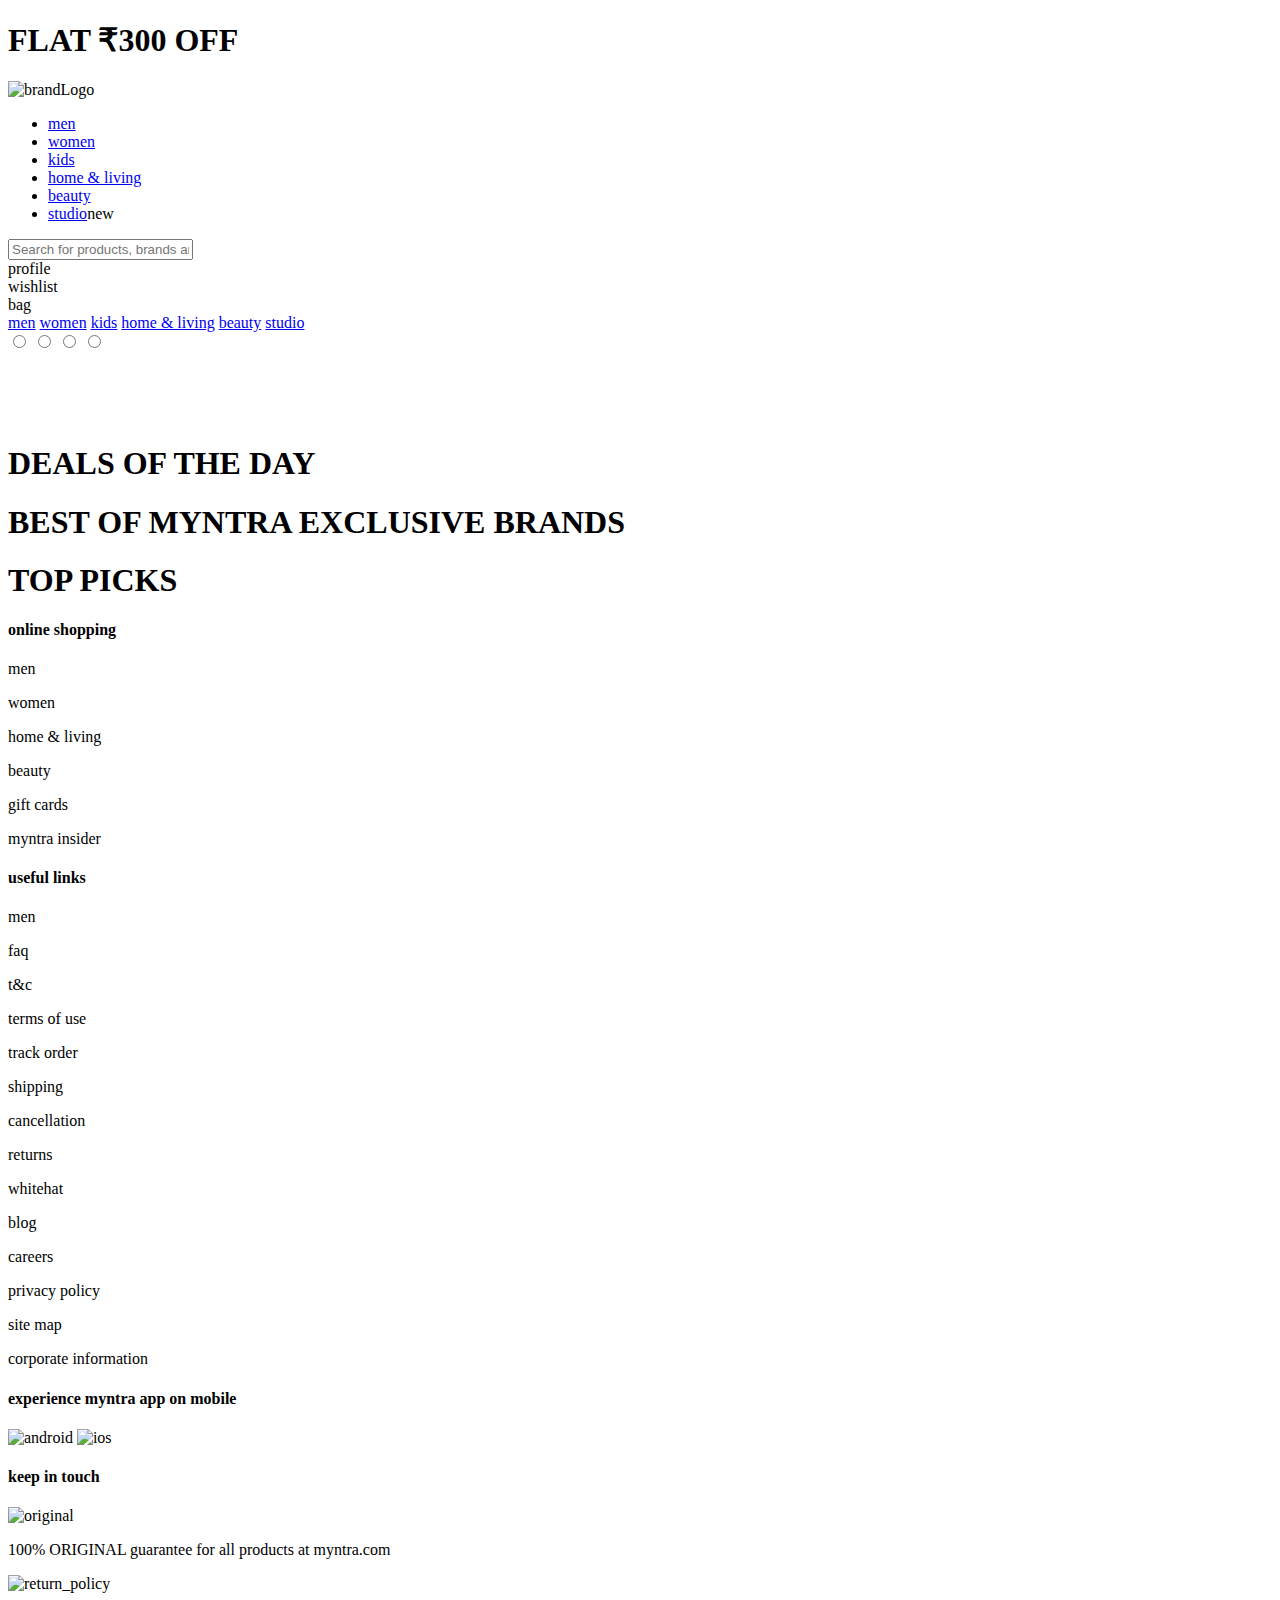
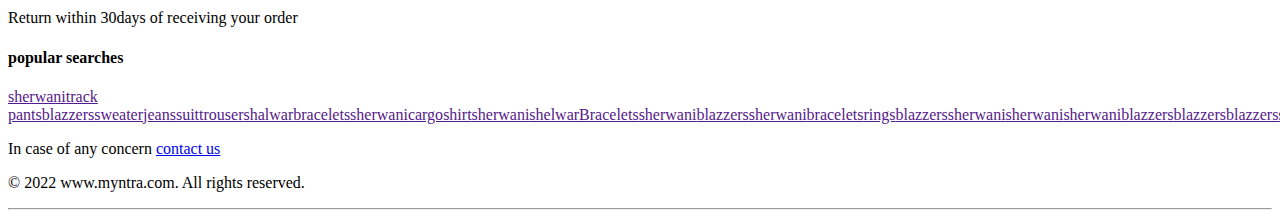
==== index.html @ 6640f42c "Update index.html" ====
<!DOCTYPE html>
<html lang="en">

<head>
    <meta charset="UTF-8">
    <meta http-equiv="X-UA-Compatible" content="IE=edge">
    <meta name="viewport" content="width=device-width, initial-scale=1.0">
    <title>Myntraa</title>
    <link rel="stylesheet" href="style.css">
    <link rel="shortcut icon" href="favicon.png" type="image/x-icon">
    <link href='https://unpkg.com/boxicons@2.1.2/css/boxicons.min.css' rel='stylesheet'>
    <link rel="stylesheet" href="navbar.css">
    <link rel="stylesheet" href="header.css">
    <script src="https://kit.fontawesome.com/72215895a8.js" crossorigin="anonymous"></script>
    <style>
        #section_1 img{
            width: unset;
        }
        ol > li > span{
            color: #505050;
            font-weight: 700;
        }
    </style>
</head>

<body>
    <div id="flatdiscount">
        <i id="sidePanel" class="fa-solid fa-caret-left"></i>
        <h1>FLAT ₹300 OFF</h1>
    </div>

    <header>
        <div id="logo">
            <img src="myntra-removebg-preview.png" alt="brandLogo" id="landingPage">
        </div>
        <ul id="nav_bar">
            <li id="megamenu_container"><a href="#">men</a></li>
            <li><a href="#">women</a></li>
            <li><a href="#">kids</a></li>
            <li><a href="#">home & living</a></li>
            <li><a href="#">beauty</a></li>
            <li id="studio"><a href="#">studio</a><span>new</span></li>
        </ul> 
        <div id="search">
            <input type="text" id="search_bar" placeholder="Search for products, brands and more">
            <i class="fa-solid fa-magnifying-glass" id="search_icon"></i>
        </div>
        <div id="right_icon">
            <div id="reggDropdown">
              

              <i class="fa-regular fa-user"></i>
              <span>profile</span>
          </div>
            <div>
                <i class="fa-regular fa-heart"></i>
                <span>wishlist</span>
            </div>
            <div>
                <i class="fa-solid fa-bag-shopping"></i>
                <span>bag</span>
            </div>
        </div>
                   <div id="toggle">
                    <div id="myDropdown" class="dropdown-content">
                        <div class="top">
                            <a href="#">men</a>
                            <a href="#">women</a>
                            <a href="#">kids</a>
                            <a href="#">home & living</a>
                            <a href="#">beauty</a>
                            <a href="#">studio</a>
                        </div>
                        <div class="bottom">
                            <i class="fa-regular fa-user fa_user" id="profile"></i>
                            <i class="fa-regular fa-heart fa_wishlist"></i>
                            <i class="fa-solid fa-bag-shopping fa_cart"></i>
                        </div>               
                    </div>
                </div>
    </header>

    
    <div class="slider">
        <div class="slides">
            <input type="radio" name="radio-btn" id="radio1">
            <input type="radio" name="radio-btn" id="radio2">
            <input type="radio" name="radio-btn" id="radio3">
            <input type="radio" name="radio-btn" id="radio4">

            <div class="slide first">
                <img src="https://assets.myntassets.com/f_webp,w_980,c_limit,fl_progressive,dpr_2.0/assets/images/2022/3/28/4ac3be4b-f02c-4106-8dc9-be1898a81def1648463267842-Desktop-Banner-----1920x504.jpg"  
                alt="">
            </div>
            <div class="slide">
                <img src="https://assets.myntassets.com/f_webp,w_980,c_limit,fl_progressive,dpr_2.0/assets/images/2022/3/17/8f1a79c7-3f11-4608-9f31-30a03a606cb41647537798522-SS22-DesktopBanners-Unisex.jpg"
                alt="">
            </div>
            <div class="slide">
                <img src="https://assets.myntassets.com/f_webp,w_980,c_limit,fl_progressive,dpr_2.0/assets/images/2022/3/17/1439d458-3f9b-4a49-830c-a47a126bb9311647456798699-Roadster_Desk_Banner.jpg"
                alt="">
            </div>
            <div class="slide">
                <img src="https://assets.myntassets.com/f_webp,w_980,c_limit,fl_progressive,dpr_2.0/assets/images/2022/3/17/52df3f93-8d0f-412d-b416-fc665706199d1647456798690-Casual-Shoes_Dk.jpg"
                alt="">
            </div>
        </div>

        <div class="navigation-manual">
            <label for="radio1" class="manual-btn"></label>
            <label for="radio2" class="manual-btn"></label>
            <label for="radio3" class="manual-btn"></label>
            <label for="radio4" class="manual-btn"></label>
        </div>
    </div>


    <h1>DEALS OF THE DAY</h1>
    <div id="deals">

    </div>
    <h1>BEST OF MYNTRA EXCLUSIVE BRANDS</h1>
    <div id="best">
    </div>
    <h1>TOP PICKS</h1>
    <div id="top">
    </div>
    

   

   
          <footer>
            <section id="section_1">
                <div id="left">
                    <div>
                        <h4>online shopping</h4>
                        <p>men</p>
                        <p>women</p>
                        <p>home & living</p>
                        <p>beauty</p>
                        <p>gift cards</p>
                        <p>myntra insider</p>
                    </div>
                    <div>
                      <h4>useful links</h4>
                      <p>men</p>
                      <p>faq</p>
                      <p>t&c</p>
                      <p>terms of use</p>
                      <p>track order</p>
                      <p>shipping</p>
                      <p>cancellation</p>
                      <p>returns</p>
                      <p>whitehat</p>
                      <p>blog</p>
                      <p>careers</p>
                      <p>privacy policy</p>
                      <p>site map</p>
                      <p>corporate information</p>
                    </div>
                    <div>
                        <h4>experience myntra app on mobile</h4>
                        <img src="https://bit.ly/3LluZ4L" alt="android">
                        <img src="https://bit.ly/3DmWQys" alt="ios">
                        <h4 id="social_connect">keep in touch</h4>
                        <div>
                          <i class="fa-brands fa-facebook-square"></i>
                          <i class="fa-brands fa-twitter-square"></i>
                          <i class="fa-brands fa-youtube"></i>
                          <i class="fa-brands fa-instagram"></i>
                        </div>
                    </div>
                </div>
                <div id="right">
                    <div>
                        <img src="https://bit.ly/3JPiL47" alt="original">
                        <p> <span>100% ORIGINAL</span> guarantee for all products at myntra.com</p>
                    </div>
                    <div>
                        <img src="https://bit.ly/3uBalH4" alt="return_policy">
                        <p><span>Return within 30days</span> of receiving your order</p>
                    </div>
                </div>
            </section>
            <section id="section_2">
                <h4>popular searches</h4>
                <div></div>
            </section>
            <section id="section_3">
              <a href="">sherwani</a><a href="">track pants</a><a href="">blazzers</a><a href="">sweater</a><a href="">jeans</a><a href="">suit</a><a href="">trouser</a><a href="">shalwar</a><a href="">bracelets</a><a href="">sherwani</a><a href="">cargo</a><a href="">shirt</a><a href="">sherwani</a><a href="">shelwar</a><a href="">Bracelets</a><a href="">sherwani</a><a href="">blazzers</a><a href="">sherwani</a><a href="">bracelets</a><a href="">rings</a><a href="">blazzers</a><a href="">sherwani</a><a href="">sherwani</a><a href="">sherwani</a><a href="">blazzers</a><a href="">blazzers</a><a href="">blazzers</a><a href="">shelwar</a><a href="">shalwar</a><a href="">jeans</a>
            </section>
            <section id="section_4">
                <p>In case of any concern <a href="#"> contact us</a></p>
                <p>&#169; 2022 www.myntra.com. All rights reserved.</p>
            </section>
            <hr>
           
        </footer>
</body>

</html>
<script src="/deals.js"></script>
<script src="/headerMenu.js"></script>
<script src="/corousel.js"></script>
<script src="/hyperlinks.js"></script>
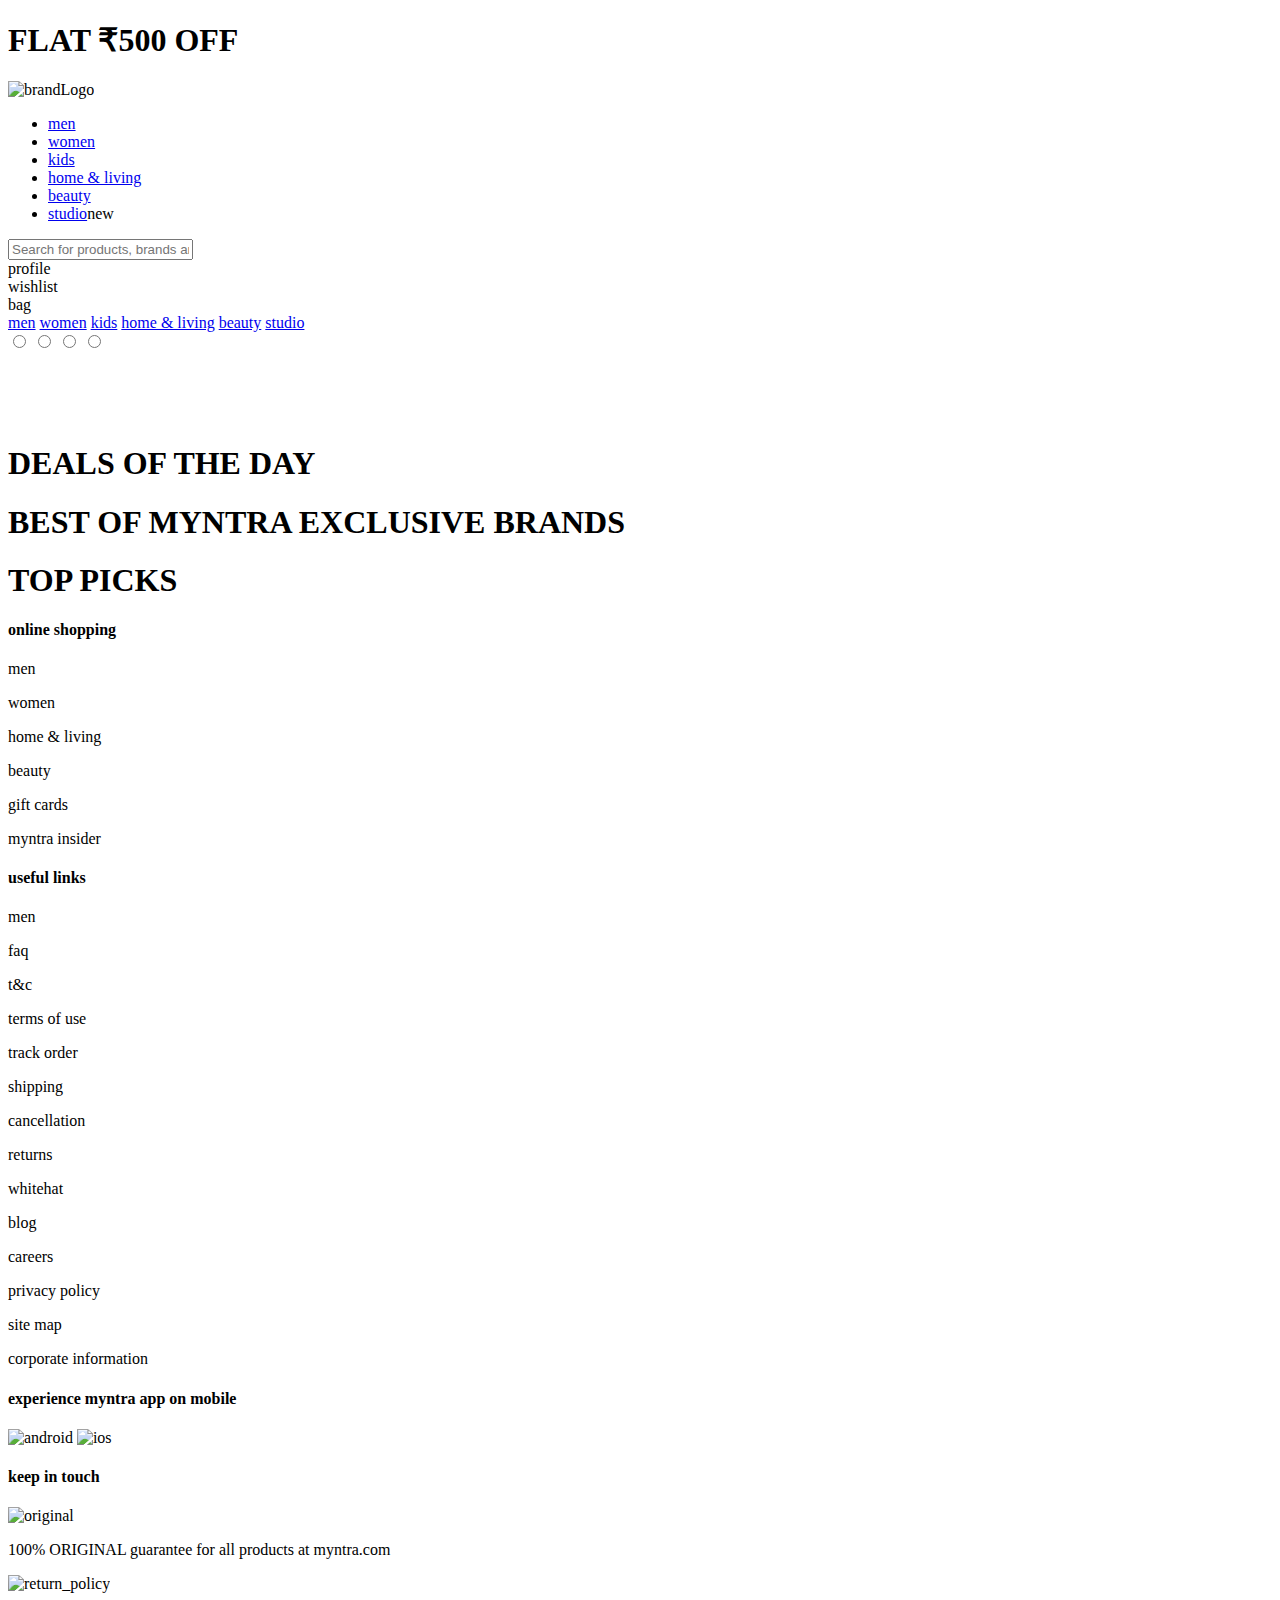
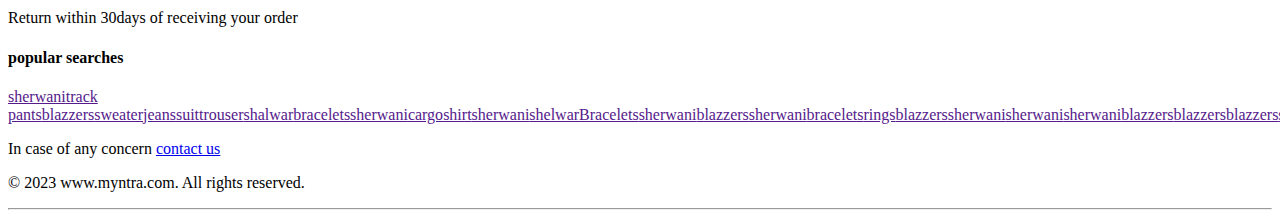
==== commit d2789bf7: "Update index.html" ====
--- a/index.html
+++ b/index.html
@@ -26,7 +26,7 @@
 <body>
     <div id="flatdiscount">
         <i id="sidePanel" class="fa-solid fa-caret-left"></i>
-        <h1>FLAT ₹300 OFF</h1>
+        <h1>FLAT ₹500 OFF</h1>
     </div>
 
     <header>
@@ -192,7 +192,7 @@
             </section>
             <section id="section_4">
                 <p>In case of any concern <a href="#"> contact us</a></p>
-                <p>&#169; 2022 www.myntra.com. All rights reserved.</p>
+                <p>&#169; 2023 www.myntra.com. All rights reserved.</p>
             </section>
             <hr>
            
@@ -200,7 +200,7 @@
 </body>
 
 </html>
-<script src="/deals.js"></script>
-<script src="/headerMenu.js"></script>
-<script src="/corousel.js"></script>
-<script src="/hyperlinks.js"></script>
+<script src="deals.js"></script>
+<script src="headerMenu.js"></script>
+<script src="corousel.js"></script>
+<script src="hyperlinks.js"></script>
